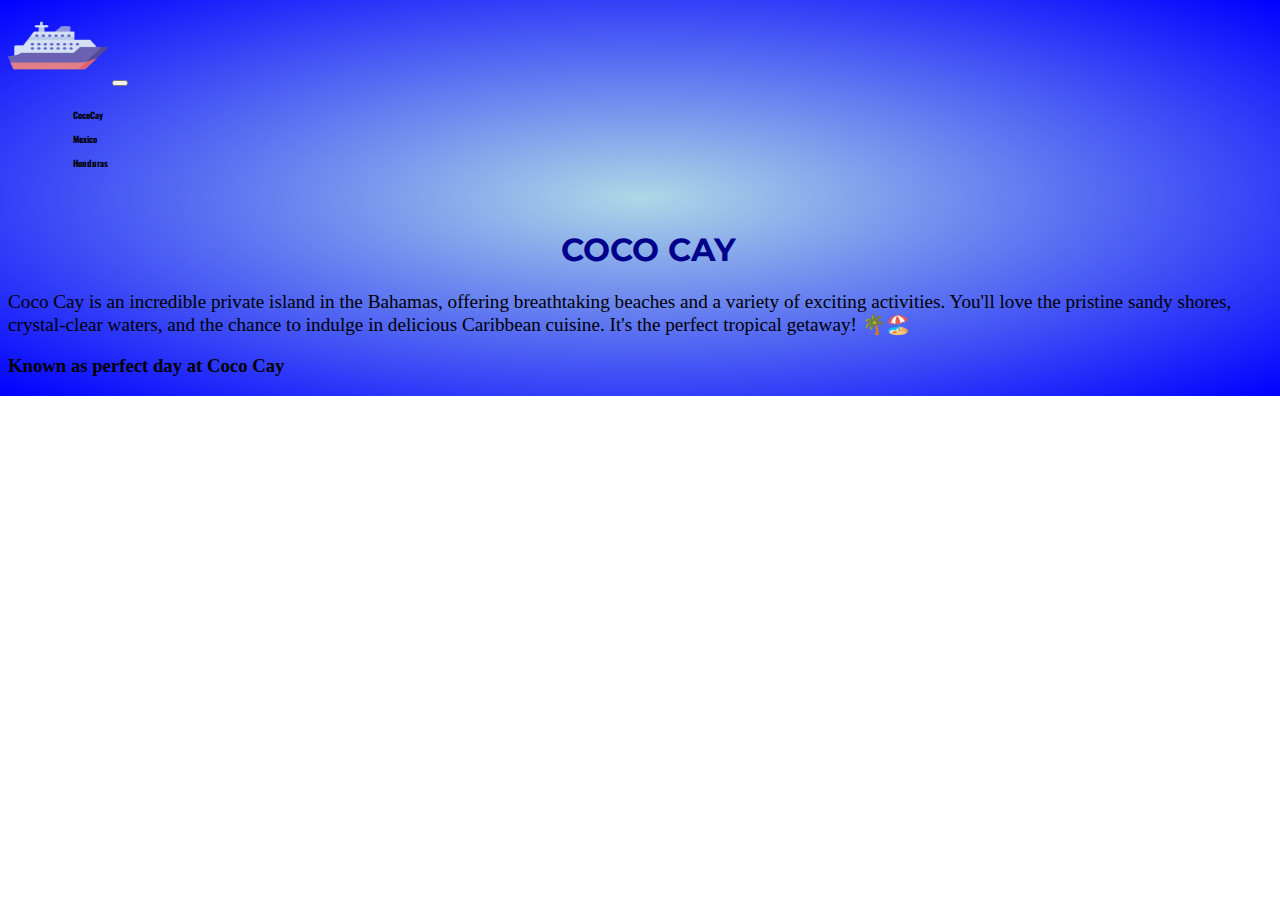
==== cococay.html @ 8e27f6b5 "please work" ====
<!doctype html>
<html lang="en">
  <head>
    <meta charset="utf-8">
    <meta name="viewport" content="width=device-width, initial-scale=1">
    <title> Wonder of the Seas </title>
 <!--fonts-->   
 <link rel="preconnect" href="https://fonts.googleapis.com">
<link rel="preconnect" href="https://fonts.gstatic.com" crossorigin>
<link href="https://fonts.googleapis.com/css2?family=Montserrat:wght@500&display=swap" rel="stylesheet">
<link rel="preconnect" href="https://fonts.googleapis.com">
<link rel="preconnect" href="https://fonts.gstatic.com" crossorigin>
<link href="https://fonts.googleapis.com/css2?family=Montserrat:wght@500&family=Oswald:wght@700&display=swap" rel="stylesheet"> <!--end of fonts-->
    <link href="https://cdn.jsdelivr.net/npm/bootstrap@5.3.2/dist/css/bootstrap.min.css" rel="stylesheet" integrity="sha384-T3c6CoIi6uLrA9TneNEoa7RxnatzjcDSCmG1MXxSR1GAsXEV/Dwwykc2MPK8M2HN" crossorigin="anonymous">
  <link rel="stylesheet" href="style.css"> </head>
    <nav class="navbar navbar-expand-lg navbar-light">
      <body data-bs-spy="scroll" data-bs-target=".navbar" data-bs-offset="50">
      <div class="container-fluid">
        <a class="navbar-brand" href="index.html"> <!---https://www.flaticon.com/free-icon/cruise-ship_3324599-->
          <img class="welcome" src="images/cruiseicon.png" width="100" height="75"></a>
        <button class="navbar-toggler" type="button" data-bs-toggle="collapse" data-bs-target="#navbarText"
          aria-controls="navbarText" aria-expanded="false" aria-label="Toggle navigation">
          <span class="navbar-toggler-icon"></span>
        </button>
        <div class="collapse navbar-collapse" id="navbarText">
          <ul class="navbar-nav justify-content-end flex-grow-1 pe-3">
            <li class="nav-item">
            <a class="nav-link" href="cococay.html"> CocoCay </a>
            </li> 
            <li class="nav-item">
              <a class="nav-link" href="mexico.html"> Mexico </a>
            </li>
            <li class="nav-item">
              <a class="nav-link" href="honduras.html"> Honduras </a>
            </li> 
        
        </div>
      </div>
    </nav>
    </nav>
      </a></div> </head>
      
<br> 
    
  <body> <h1 class="title"> COCO CAY </h1>
    <div class="container text-center"> 
        <p class="text-end">Coco Cay is an incredible private island in the Bahamas, offering breathtaking beaches and a variety of exciting activities. You'll love the pristine sandy shores, crystal-clear waters, and the chance to indulge in delicious Caribbean cuisine. It's the perfect tropical getaway! 🌴🏖️
        </p>
       <h3> Known as perfect day at Coco Cay</h3>







            <script src="https://cdn.jsdelivr.net/npm/bootstrap@5.3.2/dist/js/bootstrap.bundle.min.js" integrity="sha384-C6RzsynM9kWDrMNeT87bh95OGNyZPhcTNXj1NW7RuBCsyN/o0jlpcV8Qyq46cDfL" crossorigin="anonymous"></script>
        </body></body>
      </html>
---- style.css ----
h1.title {
    color: darkblue;
    text-align: center;
    font-family: 'Montserrat', sans-serif;
}

img.icon {
    margin: left;
    float: center;
}

body.main {
  background-image: url("images/ocean background.jpg") ;
  background-repeat: no-repeat;
  background-size: cover;
  width: 100%;
  background-attachment: fixed;
}

.col {
    font-family:'Gill Sans', 'Gill Sans MT', Calibri, 'Trebuchet MS', sans-serif;
    font-size: 20px;
    color: darkslateblue;
}

a.nav-link {
    color: black;
    font-weight: bolder;
    font-family: 'Oswald', sans-serif;
}
/**https://getdevdone.com/blog/our-favorite-navigation-menu-effects.html--**/
  
  ul li{
    list-style:none;
    margin:0 20px;
  }
  
  ul li a{
    display: block;
    position:relative;
    text-decoration:none;
    padding:5px;
    font-size:9px;
    font-family: sans-serif;
    color:#fff;
    transition:0.5s;
  }
  
  ul:hover li a{
    transform:scale(1.5);
    opacity:0.2;
    filter:blur(5px);
  }
  
  ul li a:hover{
    transform:scale(2);
    opacity:1;
    filter:blur(0);
    text-decoration:none;
    color:white;
  }
  
  ul li a:before{
    content:'';
    position:absolute;
    top:0;
    left:0;
    width:100%;
    height:100%;
    background: rgb(170, 168, 199);
    transition:0.5s;
    transform-origin:right;
    transform:scaleX(0);
    z-index:-1;
    color: white;
  }
  
  ul li a:hover:before{
    transition:transform 0.5s;
    transform-origin:left;
    transform:scaleX(1);
  }
/**end of nav**/
img.picture {
  width: 100%;
   display: inline;
}

.card {
  border: 3px groove #0e0101;
}

.card-body {
  margin: auto;
  text-align: center;
}
body {
  background: radial-gradient(lightblue, blue);
  background-repeat: no-repeat;
  background-size: cover;
  width: 100%;
  height: 100%;
}

p.text-end {
  font-size: larger;
}

footer.footer {
  background-color: rgb(220, 203, 203);
  width: 100%;
  text-align: center;
}
.img-fluid {
  margin: auto;
  text-align: center;
  width: 300px;
  display: inline;
}
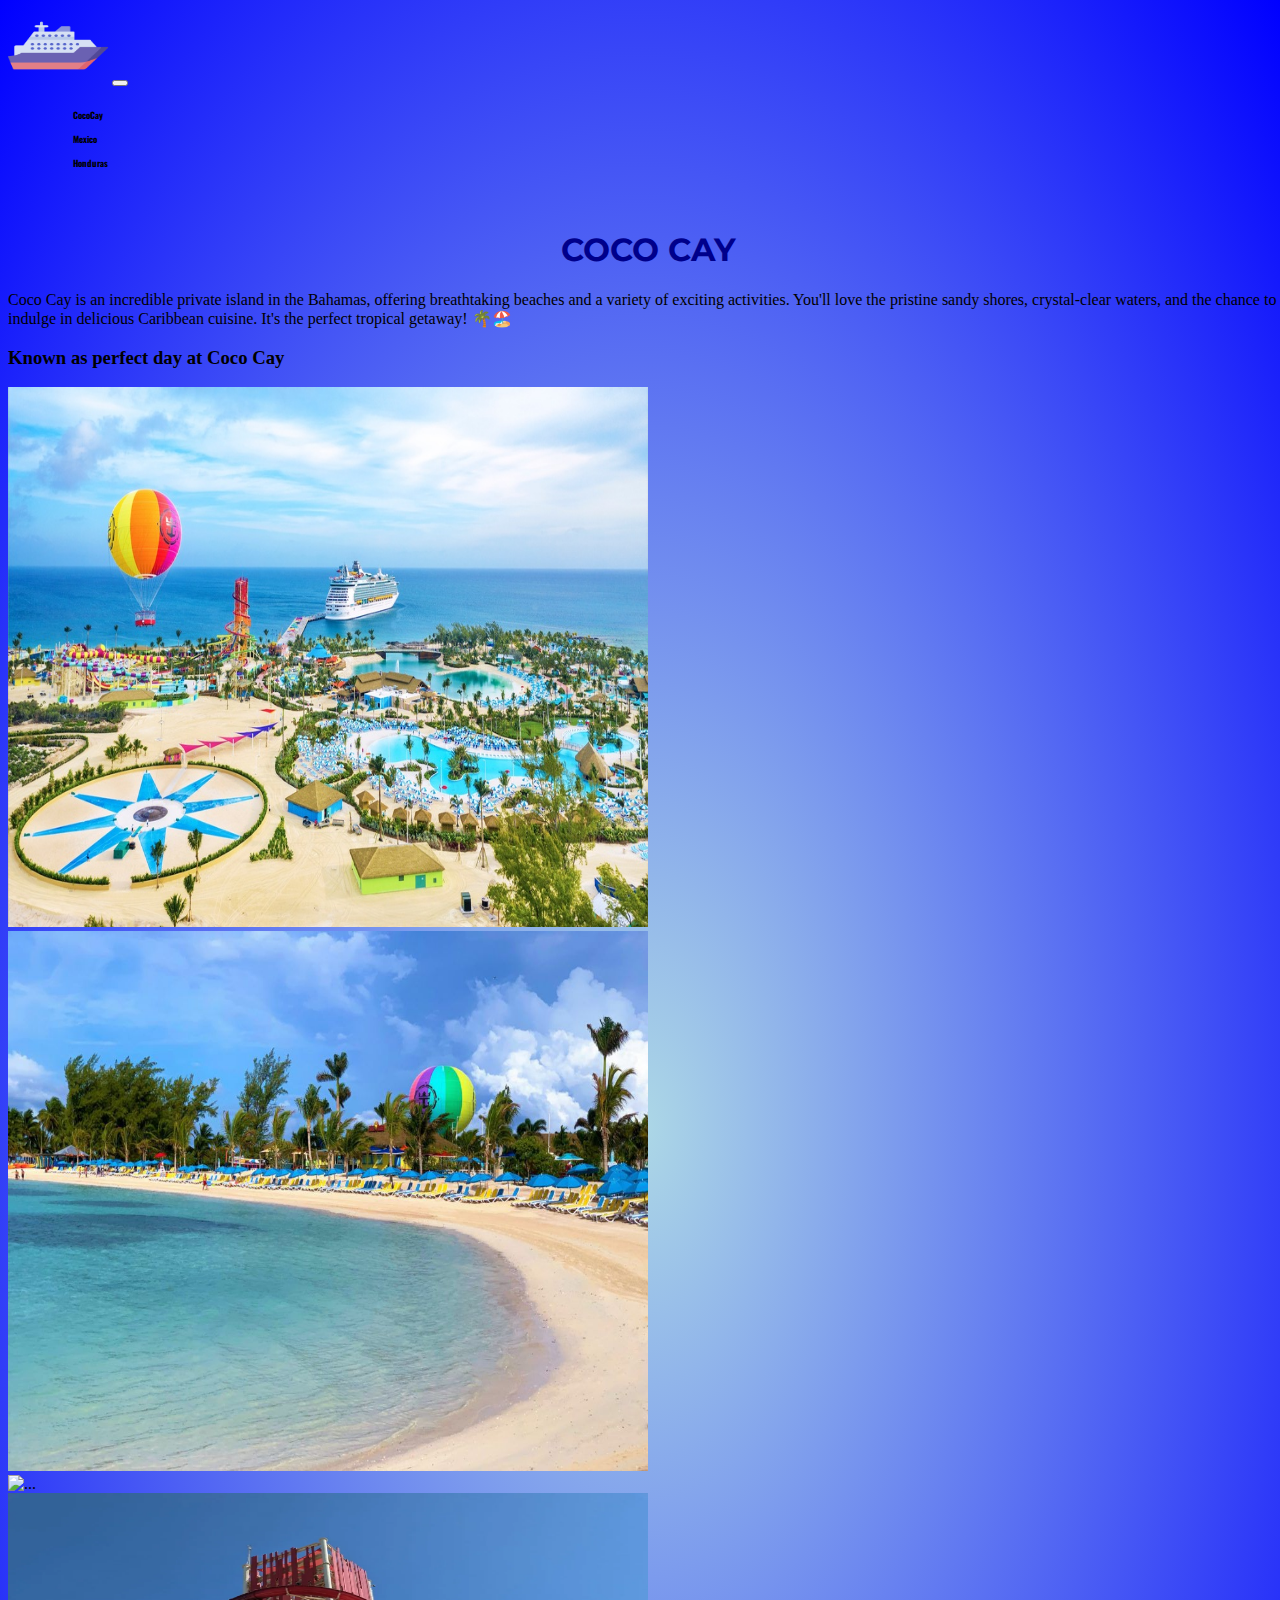
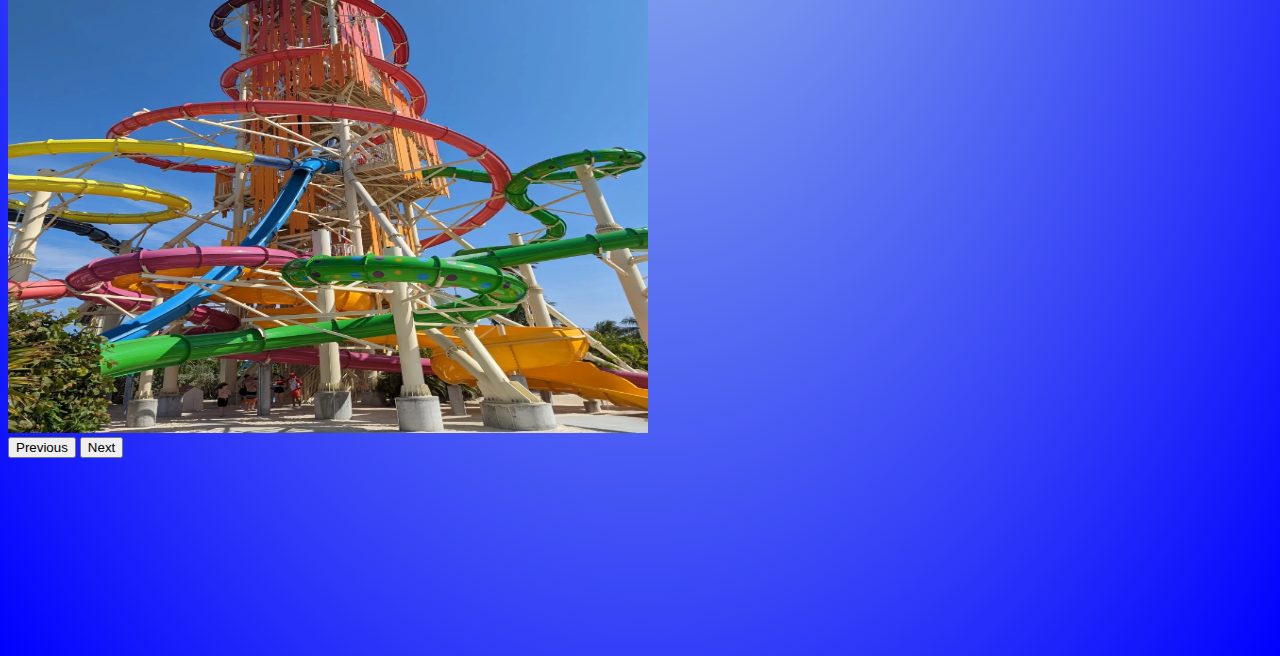
==== commit 051e19a5: "more pics" ====
--- a/cococay.html
+++ b/cococay.html
@@ -43,13 +43,34 @@
 <br> 
     
   <body> <h1 class="title"> COCO CAY </h1>
-    <div class="container text-center"> 
-        <p class="text-end">Coco Cay is an incredible private island in the Bahamas, offering breathtaking beaches and a variety of exciting activities. You'll love the pristine sandy shores, crystal-clear waters, and the chance to indulge in delicious Caribbean cuisine. It's the perfect tropical getaway! 🌴🏖️
-        </p>
-       <h3> Known as perfect day at Coco Cay</h3>
+    <div class="container text-center"> Coco Cay is an incredible private island in the Bahamas, offering breathtaking beaches and a variety of exciting activities. You'll love the pristine sandy shores, crystal-clear waters, and the chance to indulge in delicious Caribbean cuisine. It's the perfect tropical getaway! 🌴🏖️ </div>
 
-
-
+       <h3 class="text-center">  Known as perfect day at Coco Cay</h3>
+       <div id="carouselExampleRide" class="carousel slide" data-bs-ride="true">
+        <div class="carousel-inner"> <div class="text-center">
+          <div class="carousel-item active">
+            <img src="images/fullislandcococy.jpg" class="d-block w-100" alt="...">
+          </div>
+          <div class="carousel-item">
+            <img src="images/beach.jpg" class="d-block w-100" alt="...">
+          </div>
+          <div class="carousel-item">
+            <img src="images/sand.jpeg" class="d-block w-100" alt="...">
+          </div>
+          <div class="carousel-item">
+            <img src="images/slide.webp" class="d-block w-100" alt="...">
+        </div>
+        <button class="carousel-control-prev" type="button" data-bs-target="#carouselExampleRide" data-bs-slide="prev">
+          <span class="carousel-control-prev-icon" aria-hidden="true"></span>
+          <span class="visually-hidden">Previous</span>
+        </button>
+        <button class="carousel-control-next" type="button" data-bs-target="#carouselExampleRide" data-bs-slide="next">
+          <span class="carousel-control-next-icon" aria-hidden="true"></span>
+          <span class="visually-hidden">Next</span>
+        </button>
+      </div> </div>
+<br> <br>
+<video src="https://drive.google.com/drive/my-drive"></video>
 
 
 
--- a/style.css
+++ b/style.css
@@ -116,4 +116,19 @@
   text-align: center;
   width: 300px;
   display: inline;
-}+}
+
+carousel.slide {
+  margin: auto;
+}
+
+.carousel {
+margin: auto;
+border: rounded;
+}
+  .w-100 {
+    width: 50% !important;
+    height: 60vh;
+    margin: auto;
+  }
+
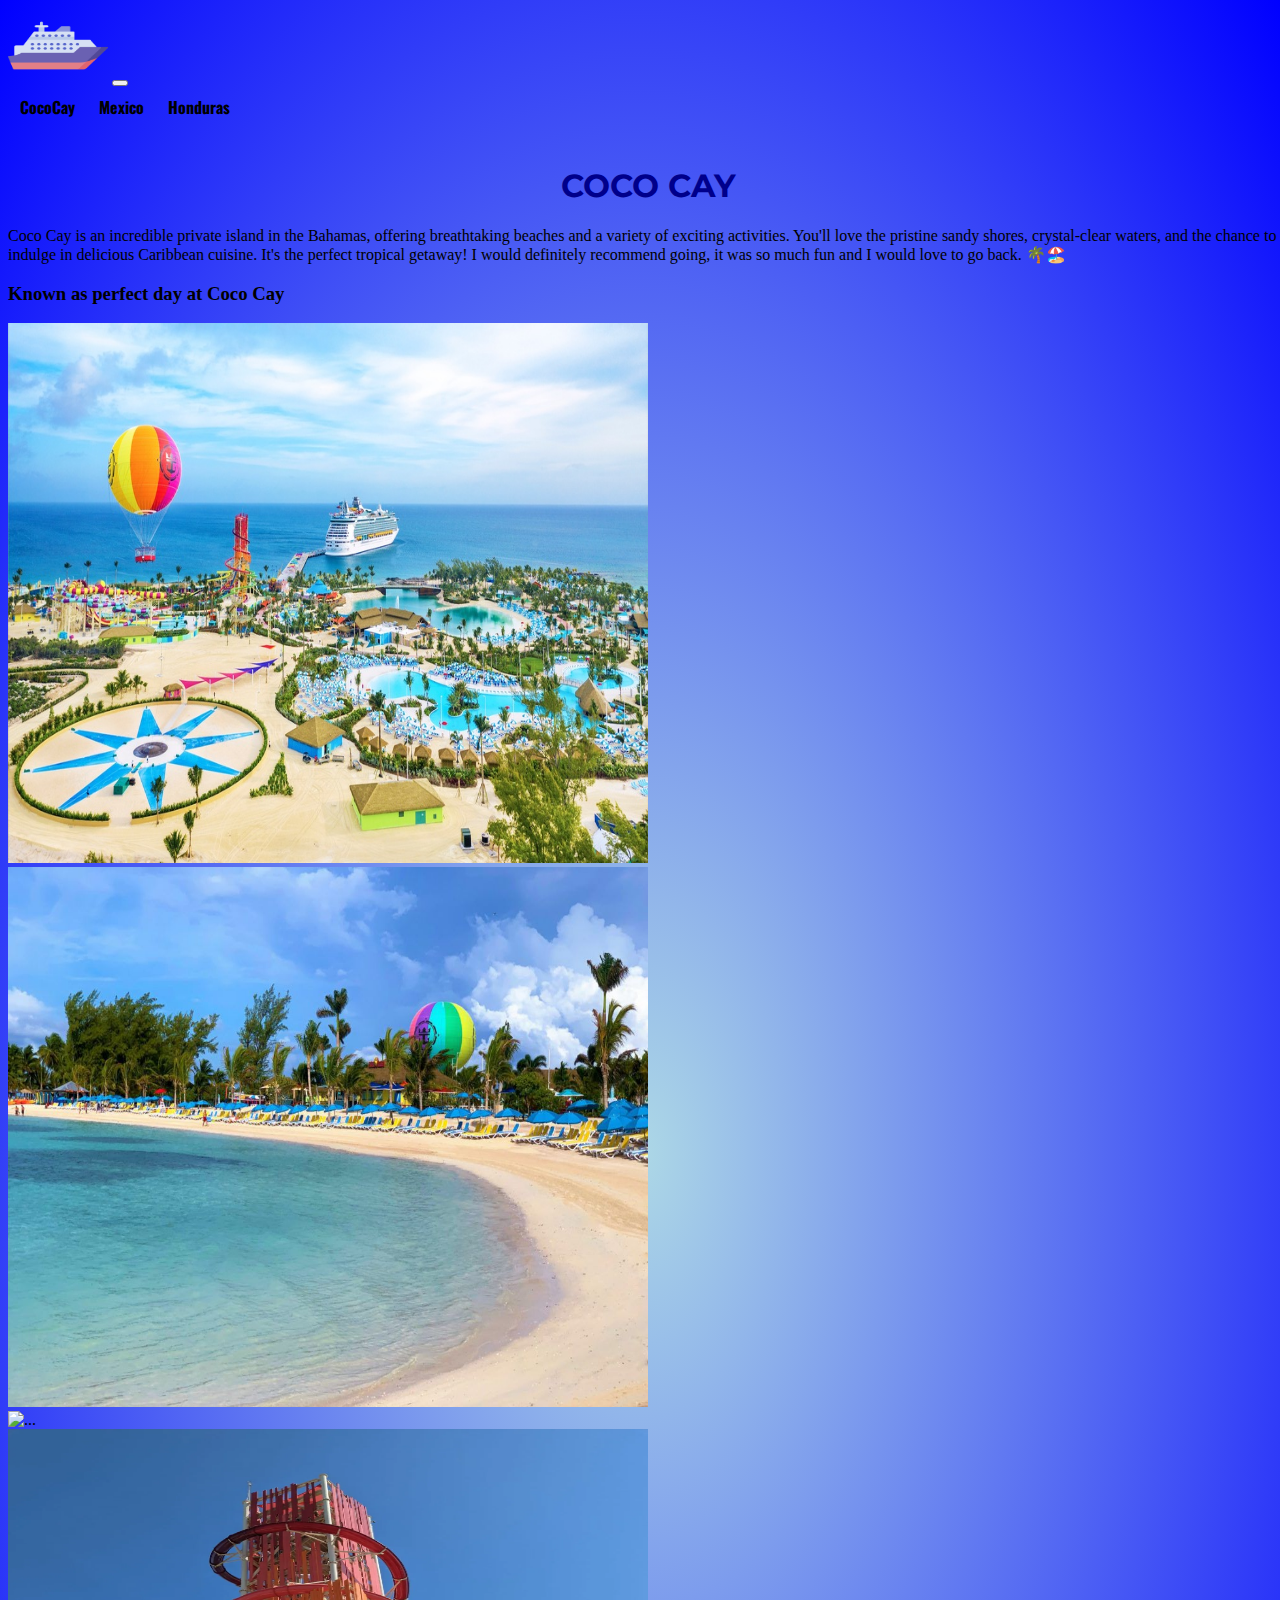
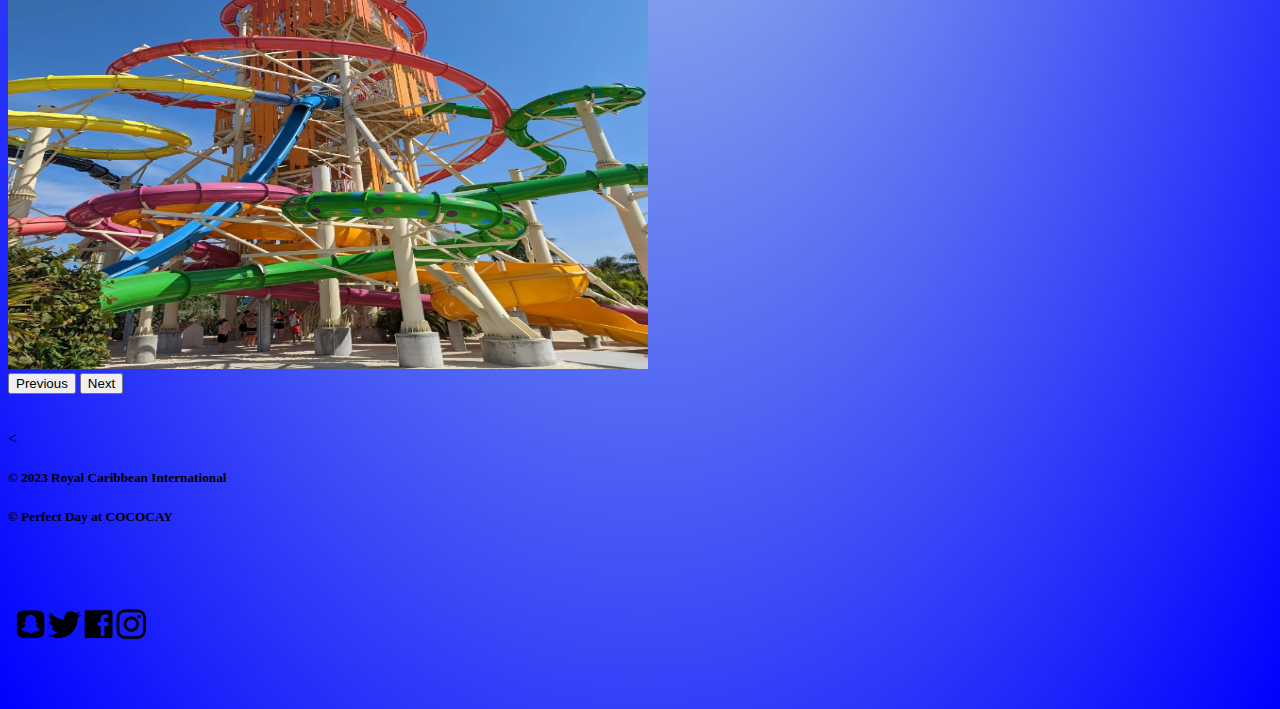
==== commit 91eb6a58: "done" ====
--- a/cococay.html
+++ b/cococay.html
@@ -13,6 +13,8 @@
 <link href="https://fonts.googleapis.com/css2?family=Montserrat:wght@500&family=Oswald:wght@700&display=swap" rel="stylesheet"> <!--end of fonts-->
     <link href="https://cdn.jsdelivr.net/npm/bootstrap@5.3.2/dist/css/bootstrap.min.css" rel="stylesheet" integrity="sha384-T3c6CoIi6uLrA9TneNEoa7RxnatzjcDSCmG1MXxSR1GAsXEV/Dwwykc2MPK8M2HN" crossorigin="anonymous">
   <link rel="stylesheet" href="style.css"> </head>
+  <nav class="hover-nav">
+    <ul> 
     <nav class="navbar navbar-expand-lg navbar-light">
       <body data-bs-spy="scroll" data-bs-target=".navbar" data-bs-offset="50">
       <div class="container-fluid">
@@ -32,10 +34,12 @@
             </li>
             <li class="nav-item">
               <a class="nav-link" href="honduras.html"> Honduras </a>
+            </ul> 
             </li> 
-        
+         
         </div>
       </div>
+    </ul>
     </nav>
     </nav>
       </a></div> </head>
@@ -43,21 +47,21 @@
 <br> 
     
   <body> <h1 class="title"> COCO CAY </h1>
-    <div class="container text-center"> Coco Cay is an incredible private island in the Bahamas, offering breathtaking beaches and a variety of exciting activities. You'll love the pristine sandy shores, crystal-clear waters, and the chance to indulge in delicious Caribbean cuisine. It's the perfect tropical getaway! 🌴🏖️ </div>
+    <div class="container text-center"> Coco Cay is an incredible private island in the Bahamas, offering breathtaking beaches and a variety of exciting activities. You'll love the pristine sandy shores, crystal-clear waters, and the chance to indulge in delicious Caribbean cuisine. It's the perfect tropical getaway! I would definitely recommend going, it was so much fun and I would love to go back. 🌴🏖️ </div>
 
        <h3 class="text-center">  Known as perfect day at Coco Cay</h3>
        <div id="carouselExampleRide" class="carousel slide" data-bs-ride="true">
         <div class="carousel-inner"> <div class="text-center">
-          <div class="carousel-item active">
+          <div class="carousel-item active"> <!--"https://www.royalcaribbean.com/blog/everything-you-need-to-know-about-perfect-day-at-cococay/"-->
             <img src="images/fullislandcococy.jpg" class="d-block w-100" alt="...">
           </div>
-          <div class="carousel-item">
+          <div class="carousel-item"> <!--"https://orlandoparksguy.com/blog/oasis-lagoon-royal-caribbean"-->
             <img src="images/beach.jpg" class="d-block w-100" alt="...">
           </div>
-          <div class="carousel-item">
+          <div class="carousel-item"> <!--my pic-->
             <img src="images/sand.jpeg" class="d-block w-100" alt="...">
           </div>
-          <div class="carousel-item">
+          <div class="carousel-item"> <!--"https://planningaway.com/guide-to-cococay-thrill-water-park/"-->
             <img src="images/slide.webp" class="d-block w-100" alt="...">
         </div>
         <button class="carousel-control-prev" type="button" data-bs-target="#carouselExampleRide" data-bs-slide="prev">
@@ -70,7 +74,10 @@
         </button>
       </div> </div>
 <br> <br>
-<video src="https://drive.google.com/drive/my-drive"></video>
+< <div class="text-center">
+  <h5> © 2023 Royal Caribbean International </h5> 
+  <h5> © Perfect Day at COCOCAY</h5> 
+  <a href="https://www.royalcaribbean.com/cococay-cruises"><img src="images/SocialMediaIcons.png" class="img-fluid"> </a>  </div> 
 
 
 
--- a/style.css
+++ b/style.css
@@ -28,59 +28,6 @@
     font-weight: bolder;
     font-family: 'Oswald', sans-serif;
 }
-/**https://getdevdone.com/blog/our-favorite-navigation-menu-effects.html--**/
-  
-  ul li{
-    list-style:none;
-    margin:0 20px;
-  }
-  
-  ul li a{
-    display: block;
-    position:relative;
-    text-decoration:none;
-    padding:5px;
-    font-size:9px;
-    font-family: sans-serif;
-    color:#fff;
-    transition:0.5s;
-  }
-  
-  ul:hover li a{
-    transform:scale(1.5);
-    opacity:0.2;
-    filter:blur(5px);
-  }
-  
-  ul li a:hover{
-    transform:scale(2);
-    opacity:1;
-    filter:blur(0);
-    text-decoration:none;
-    color:white;
-  }
-  
-  ul li a:before{
-    content:'';
-    position:absolute;
-    top:0;
-    left:0;
-    width:100%;
-    height:100%;
-    background: rgb(170, 168, 199);
-    transition:0.5s;
-    transform-origin:right;
-    transform:scaleX(0);
-    z-index:-1;
-    color: white;
-  }
-  
-  ul li a:hover:before{
-    transition:transform 0.5s;
-    transform-origin:left;
-    transform:scaleX(1);
-  }
-/**end of nav**/
 img.picture {
   width: 100%;
    display: inline;
@@ -114,8 +61,7 @@
 .img-fluid {
   margin: auto;
   text-align: center;
-  width: 300px;
-  display: inline;
+  width: 150px;
 }
 
 carousel.slide {
@@ -126,9 +72,51 @@
 margin: auto;
 border: rounded;
 }
+
   .w-100 {
     width: 50% !important;
     height: 60vh;
     margin: auto;
   }
+  .p-12 {
+    color: darkblue;
+  } 
 
+.hover-nav ul {
+  list-style: none;
+  margin: 0;
+  padding: 0;
+  overflow: hidden;
+}
+
+.hover-nav li {
+  float: left;
+}
+
+.hover-nav li a {
+  position: relative;
+  display: block;
+  color: #000000;
+  text-align: center;
+  padding: 8px 12px;
+  text-decoration: none;
+  z-index: 0;
+}
+
+li a::before {
+  position: absolute;
+  content: "";
+  width: 100%;
+  height: 100%;
+  bottom: 0;
+  left: 0;
+  background-color: #8ca8ee;
+  z-index: -1;
+  transform: scale(0);
+  transition: transform 0.5s ease-in-out;
+}
+
+li a:hover::before,
+li a:focus::before {
+  transform: scale(1);
+}
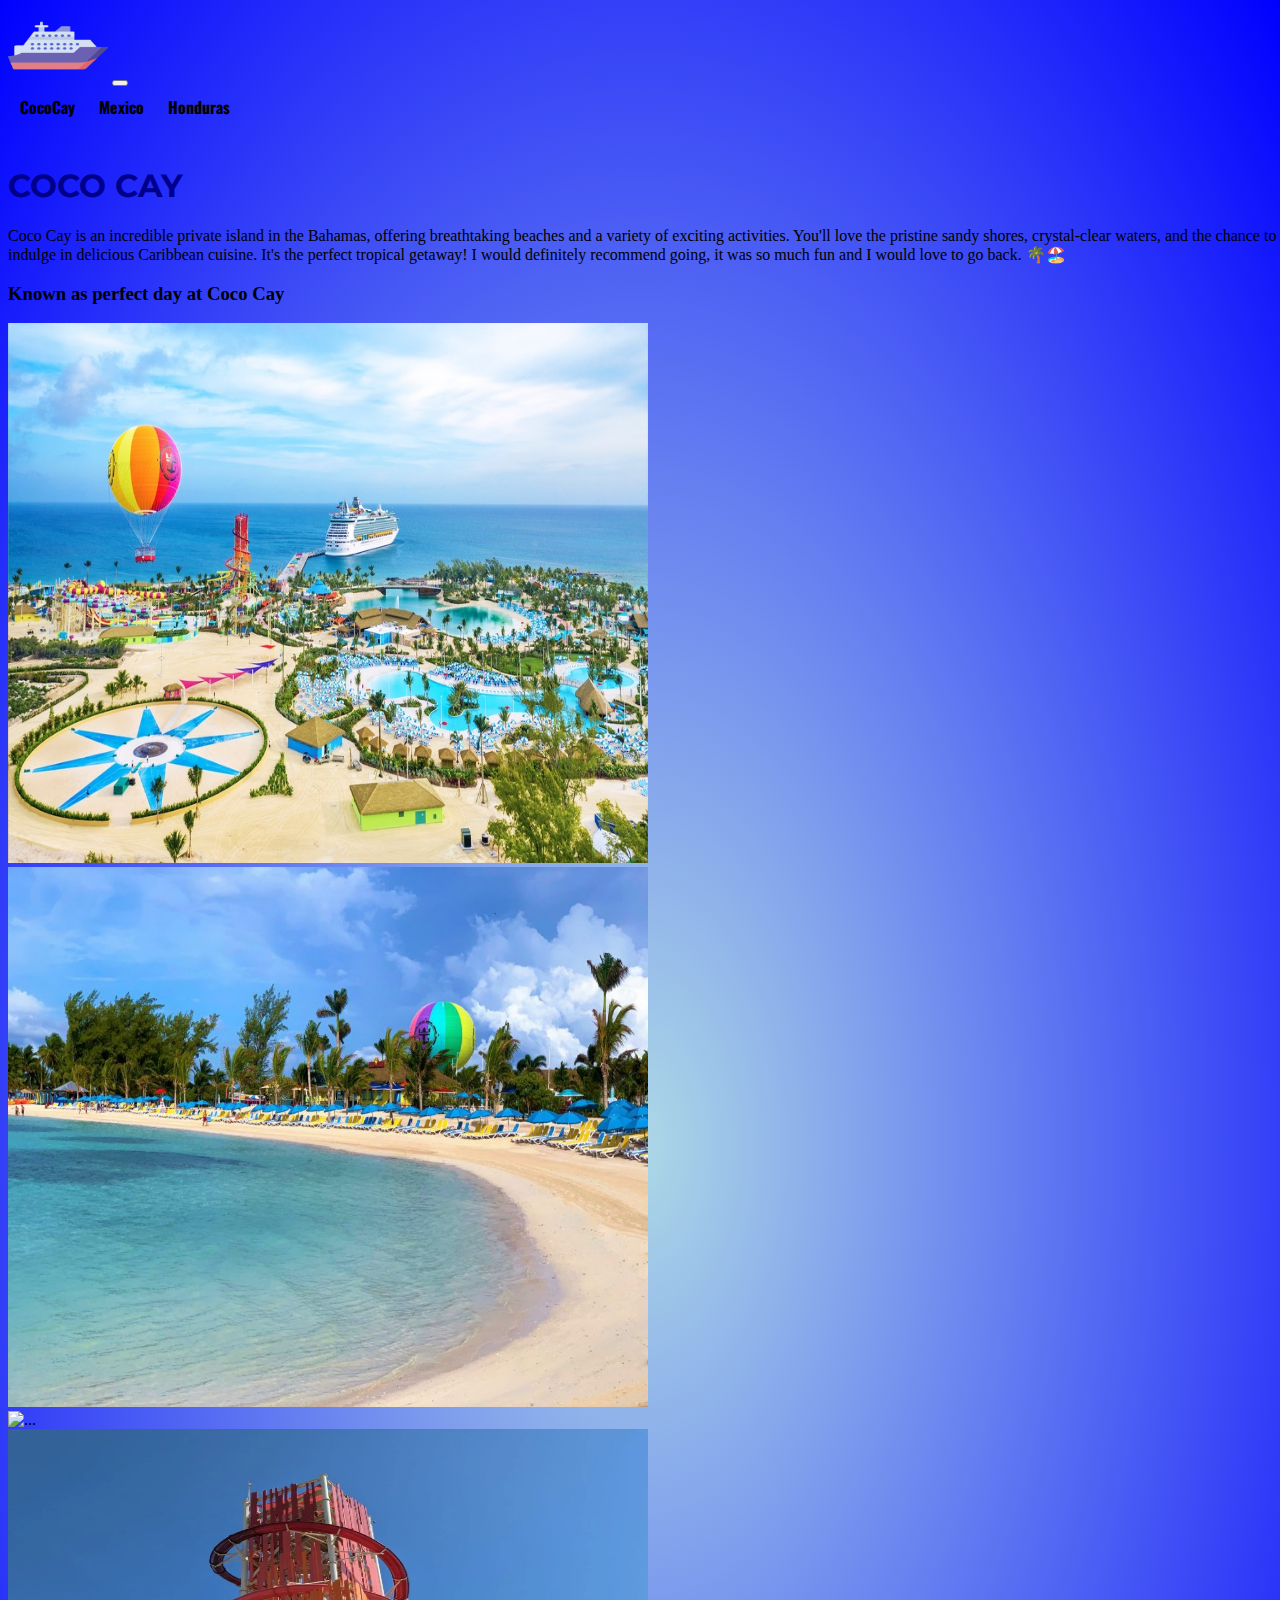
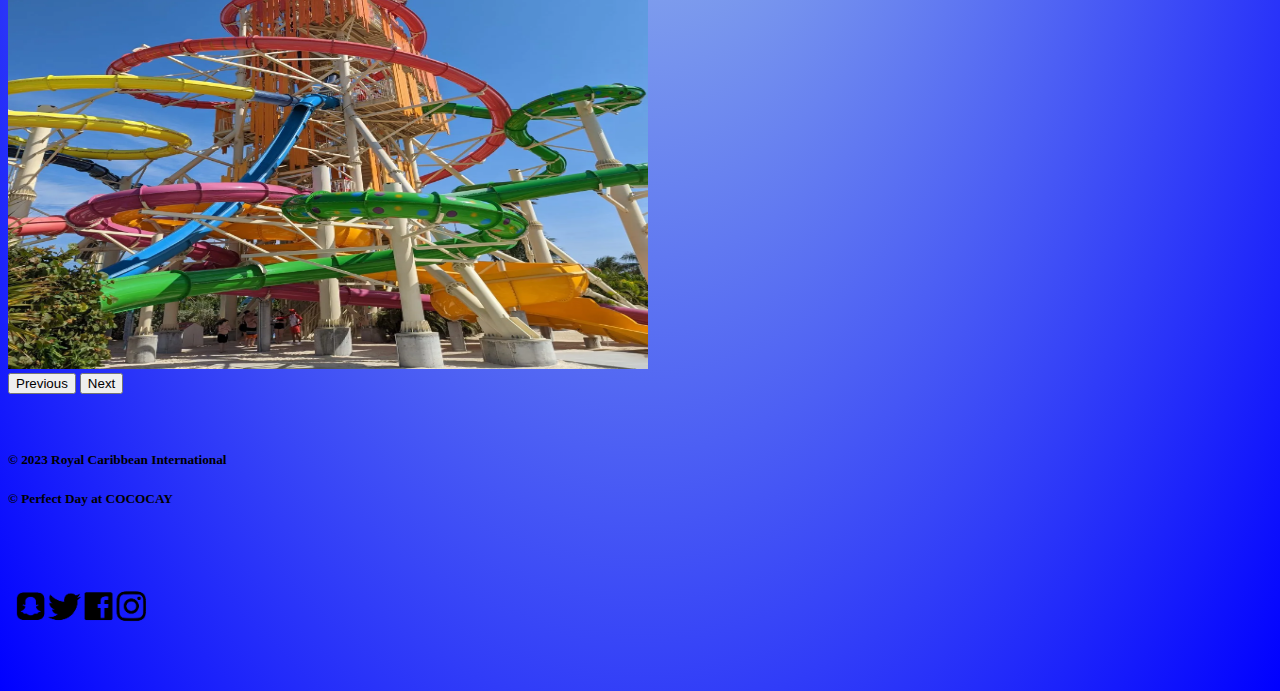
==== commit 063e2ab4: "changed div" ====
--- a/cococay.html
+++ b/cococay.html
@@ -46,7 +46,7 @@
       
 <br> 
     
-  <body> <h1 class="title"> COCO CAY </h1>
+  <body> <h1 class="text-center"> COCO CAY </h1>
     <div class="container text-center"> Coco Cay is an incredible private island in the Bahamas, offering breathtaking beaches and a variety of exciting activities. You'll love the pristine sandy shores, crystal-clear waters, and the chance to indulge in delicious Caribbean cuisine. It's the perfect tropical getaway! I would definitely recommend going, it was so much fun and I would love to go back. 🌴🏖️ </div>
 
        <h3 class="text-center">  Known as perfect day at Coco Cay</h3>
@@ -74,7 +74,7 @@
         </button>
       </div> </div>
 <br> <br>
-< <div class="text-center">
+ <div class="text-center">
   <h5> © 2023 Royal Caribbean International </h5> 
   <h5> © Perfect Day at COCOCAY</h5> 
   <a href="https://www.royalcaribbean.com/cococay-cruises"><img src="images/SocialMediaIcons.png" class="img-fluid"> </a>  </div> 
--- a/style.css
+++ b/style.css
@@ -1,6 +1,5 @@
-h1.title {
+h1.text-center {
     color: darkblue;
-    text-align: center;
     font-family: 'Montserrat', sans-serif;
 }
 
@@ -73,11 +72,12 @@
 border: rounded;
 }
 
-  .w-100 {
-    width: 50% !important;
-    height: 60vh;
+ .w-100 {
+   width: 50% !important;
+   height: 60vh;
     margin: auto;
   }
+
   .p-12 {
     color: darkblue;
   } 
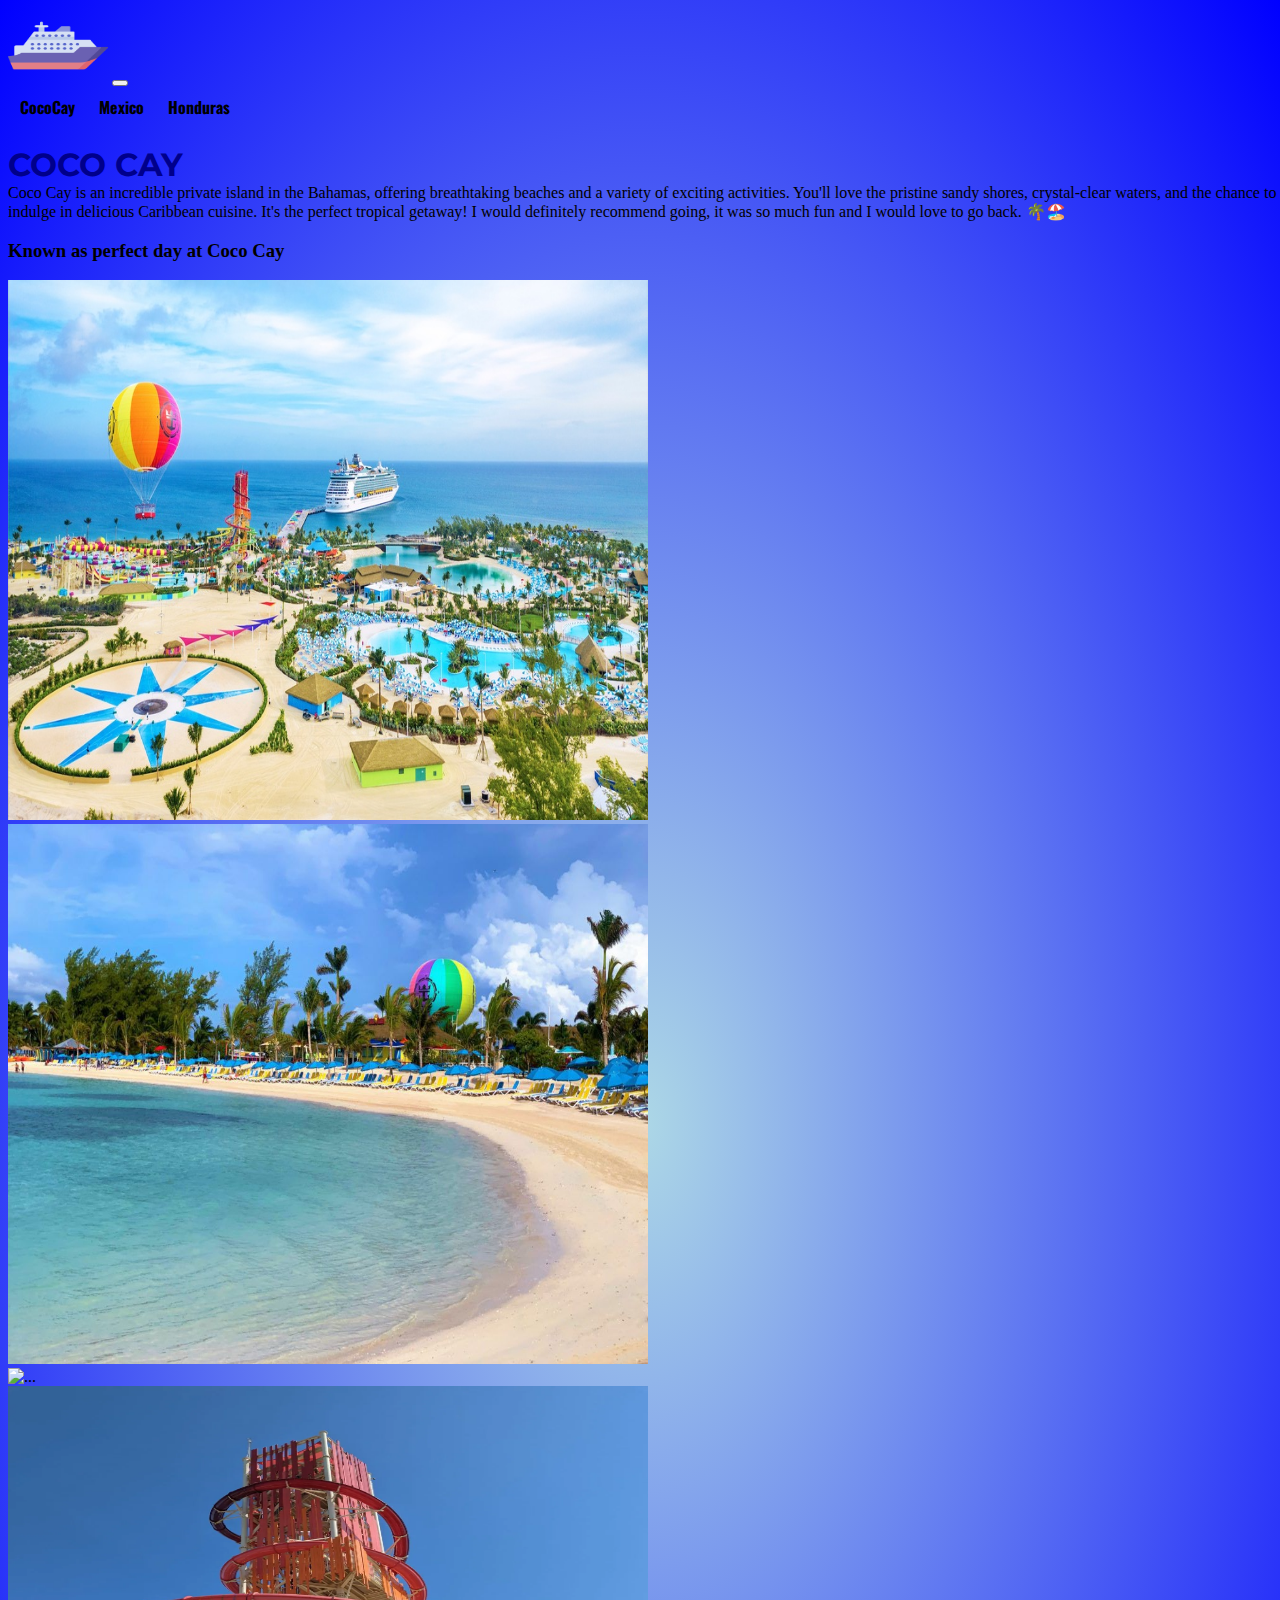
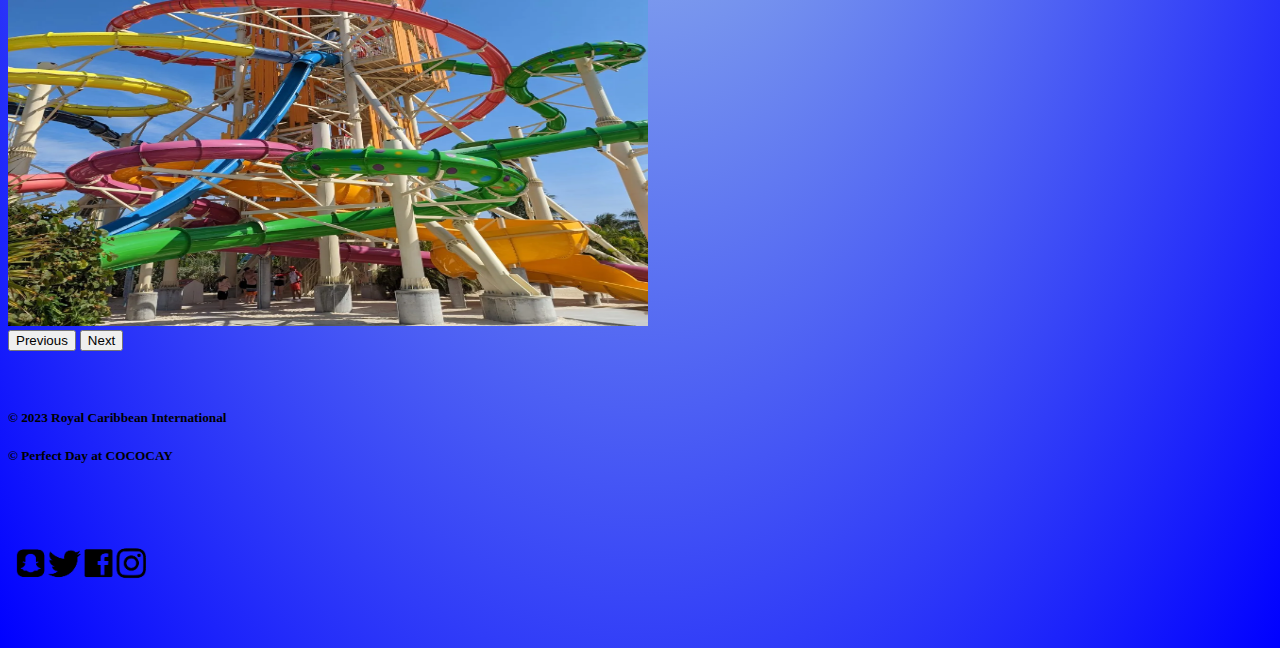
==== commit ca034c43: "done" ====
--- a/cococay.html
+++ b/cococay.html
@@ -80,8 +80,6 @@
   <a href="https://www.royalcaribbean.com/cococay-cruises"><img src="images/SocialMediaIcons.png" class="img-fluid"> </a>  </div> 
 
 
-
-
             <script src="https://cdn.jsdelivr.net/npm/bootstrap@5.3.2/dist/js/bootstrap.bundle.min.js" integrity="sha384-C6RzsynM9kWDrMNeT87bh95OGNyZPhcTNXj1NW7RuBCsyN/o0jlpcV8Qyq46cDfL" crossorigin="anonymous"></script>
         </body></body>
       </html>--- a/style.css
+++ b/style.css
@@ -1,6 +1,7 @@
 h1.text-center {
     color: darkblue;
     font-family: 'Montserrat', sans-serif;
+    margin: auto;
 }
 
 img.icon {
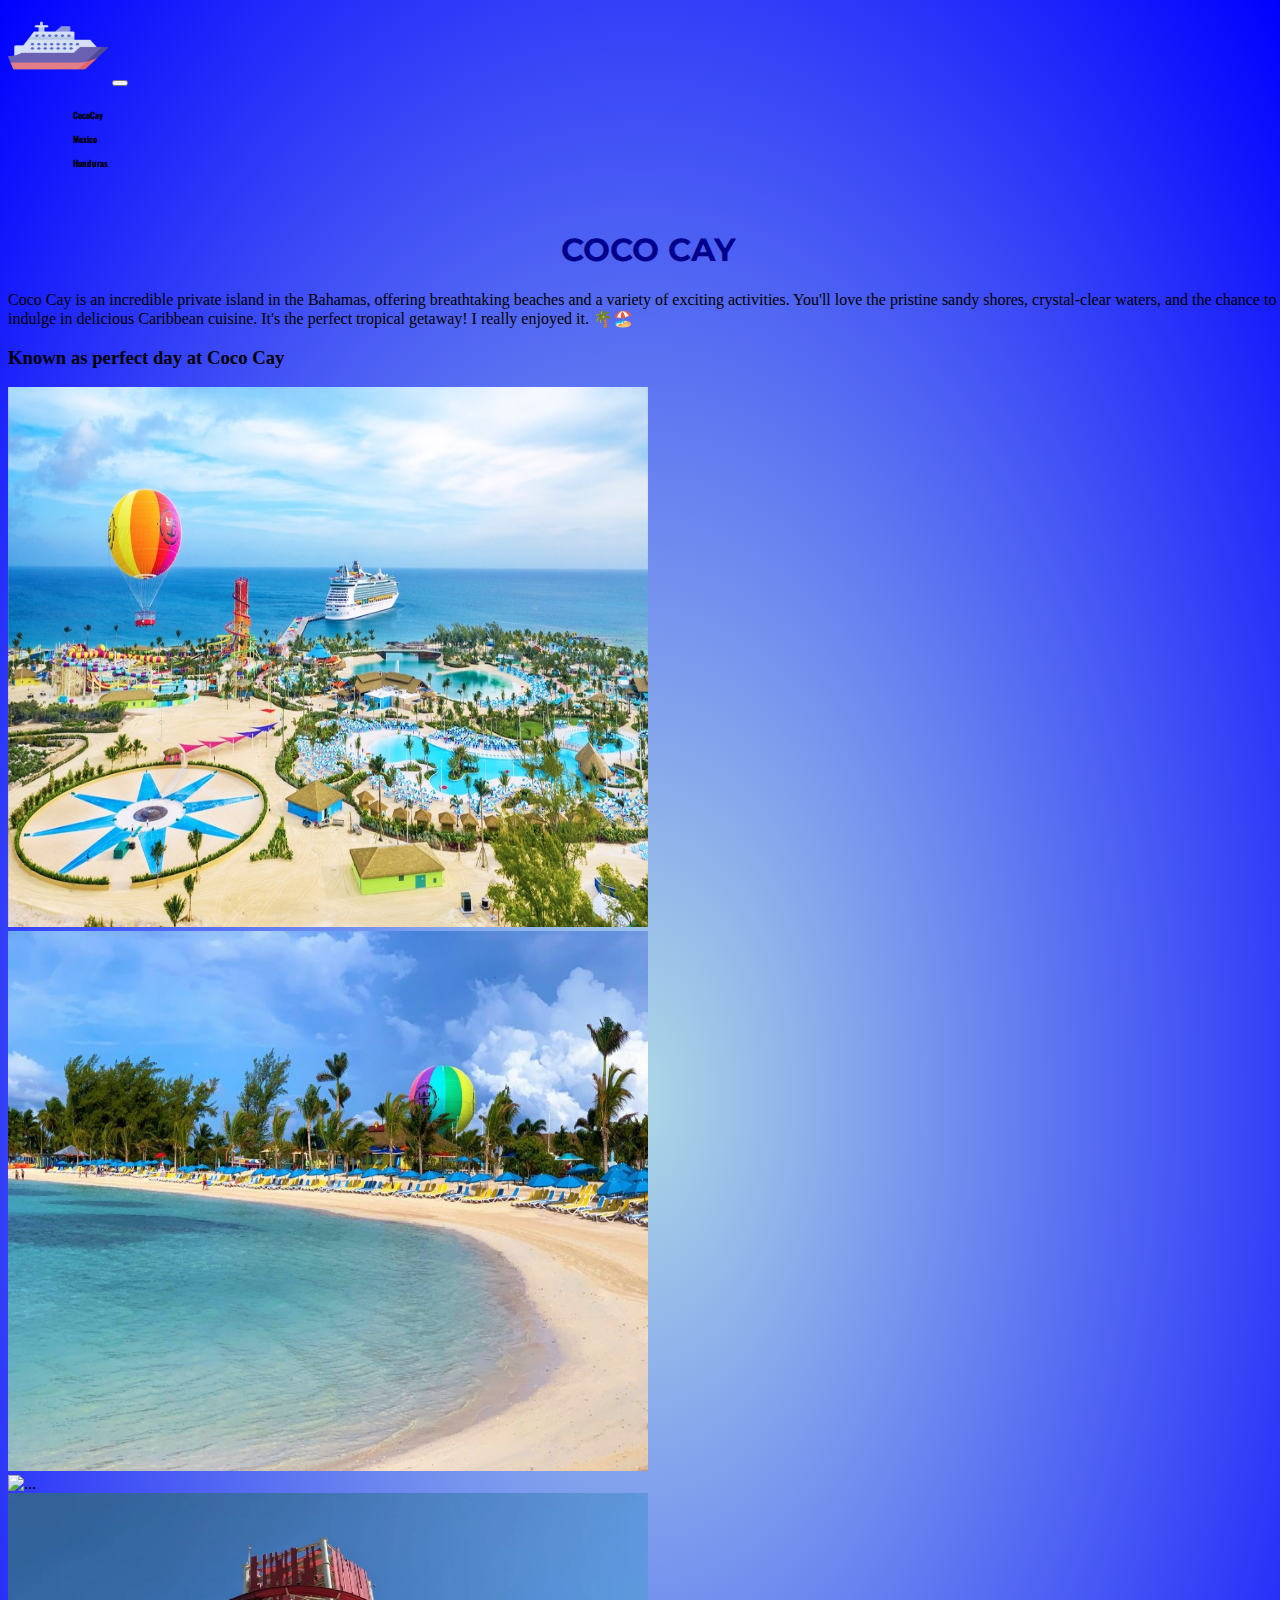
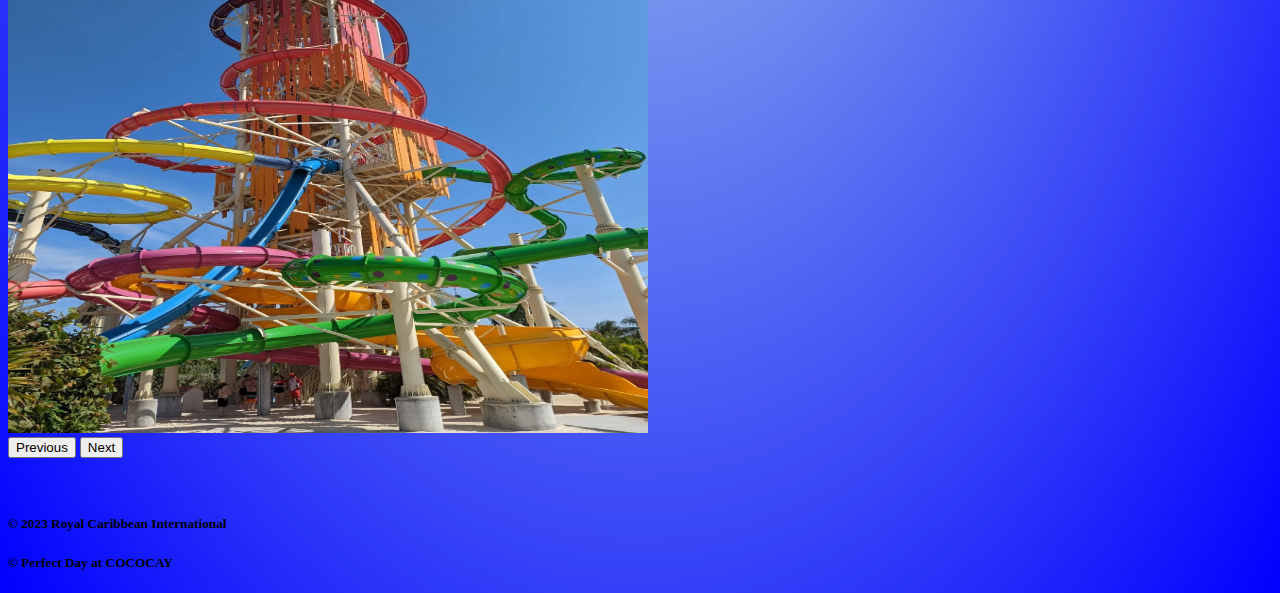
==== commit ac02cbde: "a lot of stuff" ====
--- a/cococay.html
+++ b/cococay.html
@@ -13,8 +13,6 @@
 <link href="https://fonts.googleapis.com/css2?family=Montserrat:wght@500&family=Oswald:wght@700&display=swap" rel="stylesheet"> <!--end of fonts-->
     <link href="https://cdn.jsdelivr.net/npm/bootstrap@5.3.2/dist/css/bootstrap.min.css" rel="stylesheet" integrity="sha384-T3c6CoIi6uLrA9TneNEoa7RxnatzjcDSCmG1MXxSR1GAsXEV/Dwwykc2MPK8M2HN" crossorigin="anonymous">
   <link rel="stylesheet" href="style.css"> </head>
-  <nav class="hover-nav">
-    <ul> 
     <nav class="navbar navbar-expand-lg navbar-light">
       <body data-bs-spy="scroll" data-bs-target=".navbar" data-bs-offset="50">
       <div class="container-fluid">
@@ -34,34 +32,32 @@
             </li>
             <li class="nav-item">
               <a class="nav-link" href="honduras.html"> Honduras </a>
-            </ul> 
             </li> 
-         
+        
         </div>
       </div>
-    </ul>
     </nav>
     </nav>
       </a></div> </head>
       
 <br> 
     
-  <body> <h1 class="text-center"> COCO CAY </h1>
-    <div class="container text-center"> Coco Cay is an incredible private island in the Bahamas, offering breathtaking beaches and a variety of exciting activities. You'll love the pristine sandy shores, crystal-clear waters, and the chance to indulge in delicious Caribbean cuisine. It's the perfect tropical getaway! I would definitely recommend going, it was so much fun and I would love to go back. 🌴🏖️ </div>
+  <body> <h1 class="title"> COCO CAY </h1>
+    <div class="container text-center"> Coco Cay is an incredible private island in the Bahamas, offering breathtaking beaches and a variety of exciting activities. You'll love the pristine sandy shores, crystal-clear waters, and the chance to indulge in delicious Caribbean cuisine. It's the perfect tropical getaway! I really enjoyed it. 🌴🏖️ </div>
 
        <h3 class="text-center">  Known as perfect day at Coco Cay</h3>
        <div id="carouselExampleRide" class="carousel slide" data-bs-ride="true">
         <div class="carousel-inner"> <div class="text-center">
-          <div class="carousel-item active"> <!--"https://www.royalcaribbean.com/blog/everything-you-need-to-know-about-perfect-day-at-cococay/"-->
+          <div class="carousel-item active">
             <img src="images/fullislandcococy.jpg" class="d-block w-100" alt="...">
           </div>
-          <div class="carousel-item"> <!--"https://orlandoparksguy.com/blog/oasis-lagoon-royal-caribbean"-->
+          <div class="carousel-item">
             <img src="images/beach.jpg" class="d-block w-100" alt="...">
           </div>
-          <div class="carousel-item"> <!--my pic-->
+          <div class="carousel-item">
             <img src="images/sand.jpeg" class="d-block w-100" alt="...">
           </div>
-          <div class="carousel-item"> <!--"https://planningaway.com/guide-to-cococay-thrill-water-park/"-->
+          <div class="carousel-item">
             <img src="images/slide.webp" class="d-block w-100" alt="...">
         </div>
         <button class="carousel-control-prev" type="button" data-bs-target="#carouselExampleRide" data-bs-slide="prev">
@@ -74,10 +70,9 @@
         </button>
       </div> </div>
 <br> <br>
- <div class="text-center">
-  <h5> © 2023 Royal Caribbean International </h5> 
-  <h5> © Perfect Day at COCOCAY</h5> 
-  <a href="https://www.royalcaribbean.com/cococay-cruises"><img src="images/SocialMediaIcons.png" class="img-fluid"> </a>  </div> 
+<div class="text-center">
+    <h5> © 2023 Royal Caribbean International </h5>
+    <h5> © Perfect Day at COCOCAY </h5>
 
 
             <script src="https://cdn.jsdelivr.net/npm/bootstrap@5.3.2/dist/js/bootstrap.bundle.min.js" integrity="sha384-C6RzsynM9kWDrMNeT87bh95OGNyZPhcTNXj1NW7RuBCsyN/o0jlpcV8Qyq46cDfL" crossorigin="anonymous"></script>
--- a/style.css
+++ b/style.css
@@ -1,7 +1,7 @@
-h1.text-center {
+h1.title {
     color: darkblue;
+    text-align: center;
     font-family: 'Montserrat', sans-serif;
-    margin: auto;
 }
 
 img.icon {
@@ -28,6 +28,59 @@
     font-weight: bolder;
     font-family: 'Oswald', sans-serif;
 }
+/**https://getdevdone.com/blog/our-favorite-navigation-menu-effects.html--**/
+  
+  ul li{
+    list-style:none;
+    margin:0 20px;
+  }
+  
+  ul li a{
+    display: block;
+    position:relative;
+    text-decoration:none;
+    padding:5px;
+    font-size:9px;
+    font-family: sans-serif;
+    color:#fff;
+    transition:0.5s;
+  }
+  
+  ul:hover li a{
+    transform:scale(1.5);
+    opacity:0.2;
+    filter:blur(5px);
+  }
+  
+  ul li a:hover{
+    transform:scale(2);
+    opacity:1;
+    filter:blur(0);
+    text-decoration:none;
+    color:white;
+  }
+  
+  ul li a:before{
+    content:'';
+    position:absolute;
+    top:0;
+    left:0;
+    width:100%;
+    height:100%;
+    background: rgb(170, 168, 199);
+    transition:0.5s;
+    transform-origin:right;
+    transform:scaleX(0);
+    z-index:-1;
+    color: white;
+  }
+  
+  ul li a:hover:before{
+    transition:transform 0.5s;
+    transform-origin:left;
+    transform:scaleX(1);
+  }
+/**end of nav**/
 img.picture {
   width: 100%;
    display: inline;
@@ -54,14 +107,16 @@
 }
 
 footer.footer {
-  background-color: rgb(220, 203, 203);
+  background-color: rgb(255, 255, 255);
   width: 100%;
   text-align: center;
 }
+
 .img-fluid {
   margin: auto;
   text-align: center;
-  width: 150px;
+  width: 200px;
+  display: inline;
 }
 
 carousel.slide {
@@ -72,52 +127,9 @@
 margin: auto;
 border: rounded;
 }
-
- .w-100 {
-   width: 50% !important;
-   height: 60vh;
+  .w-100 {
+    width: 50% !important;
+    height: 60vh;
     margin: auto;
   }
 
-  .p-12 {
-    color: darkblue;
-  } 
-
-.hover-nav ul {
-  list-style: none;
-  margin: 0;
-  padding: 0;
-  overflow: hidden;
-}
-
-.hover-nav li {
-  float: left;
-}
-
-.hover-nav li a {
-  position: relative;
-  display: block;
-  color: #000000;
-  text-align: center;
-  padding: 8px 12px;
-  text-decoration: none;
-  z-index: 0;
-}
-
-li a::before {
-  position: absolute;
-  content: "";
-  width: 100%;
-  height: 100%;
-  bottom: 0;
-  left: 0;
-  background-color: #8ca8ee;
-  z-index: -1;
-  transform: scale(0);
-  transition: transform 0.5s ease-in-out;
-}
-
-li a:hover::before,
-li a:focus::before {
-  transform: scale(1);
-}
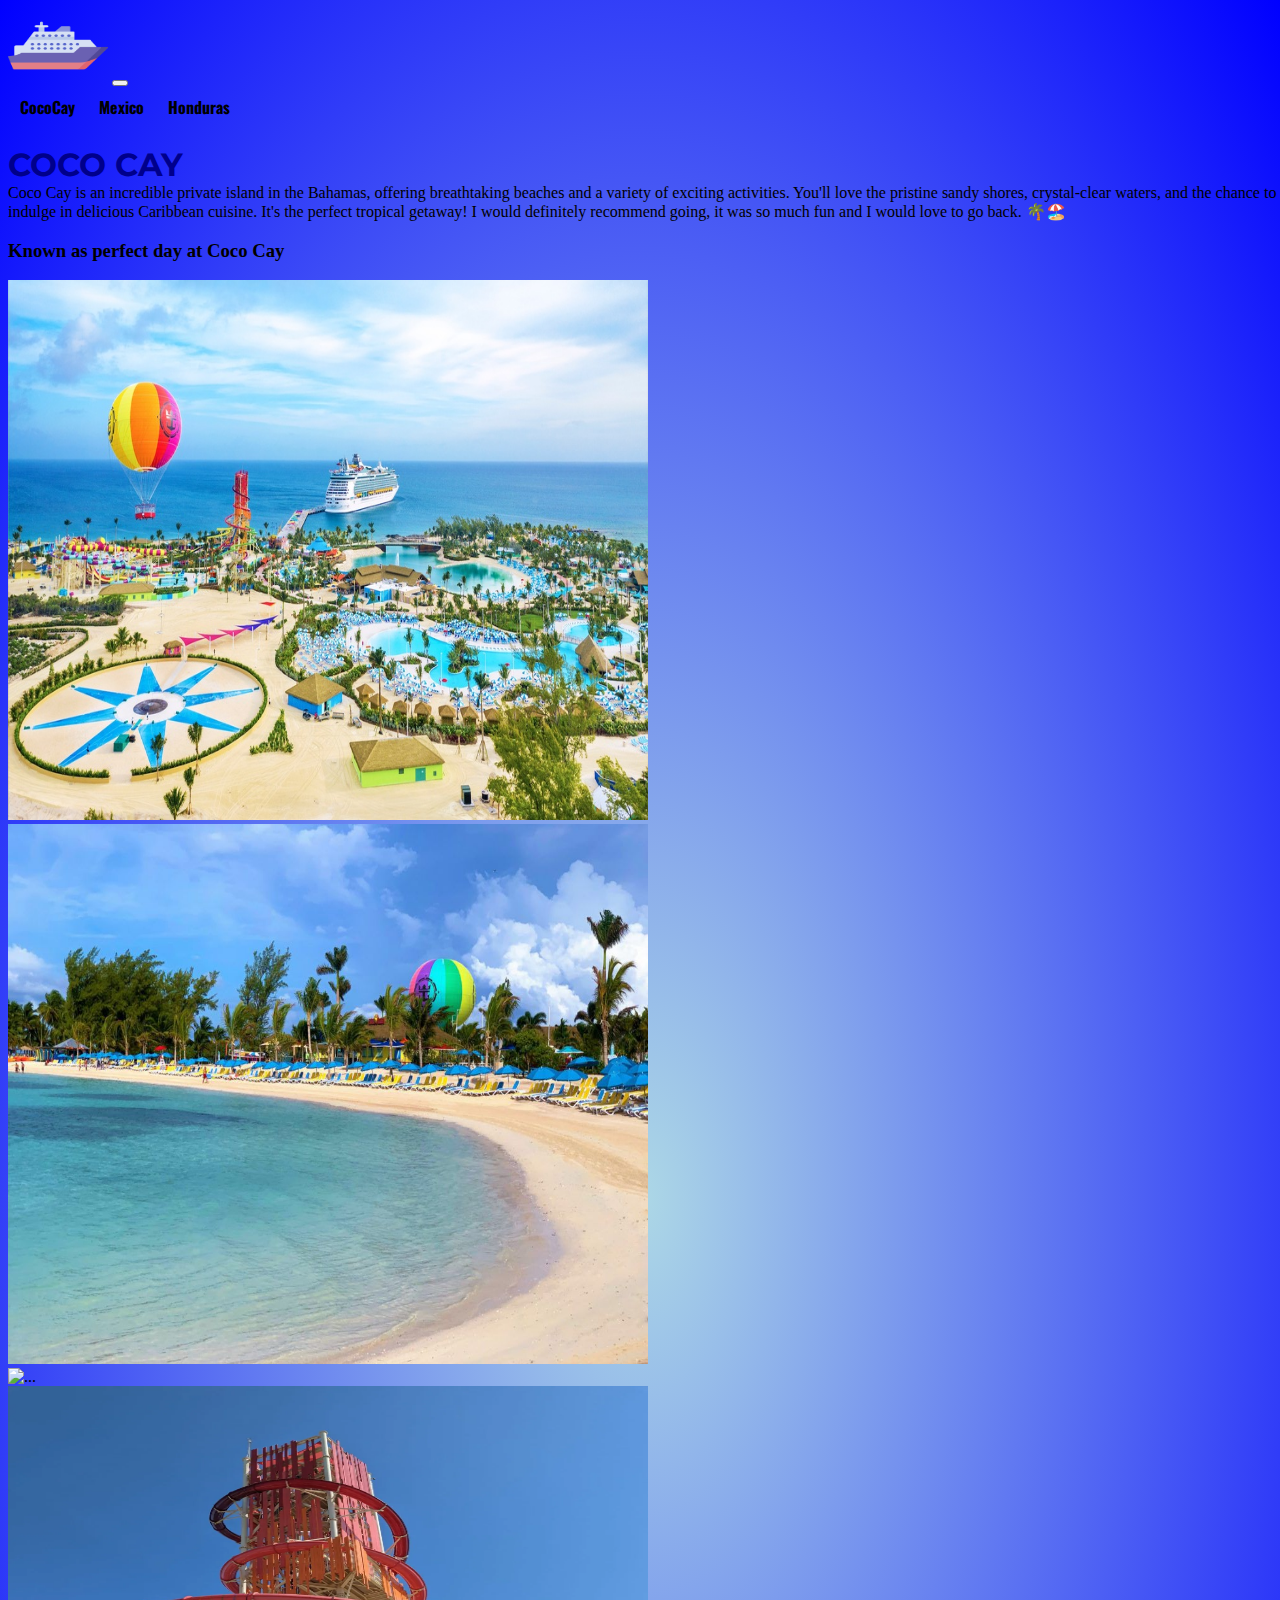
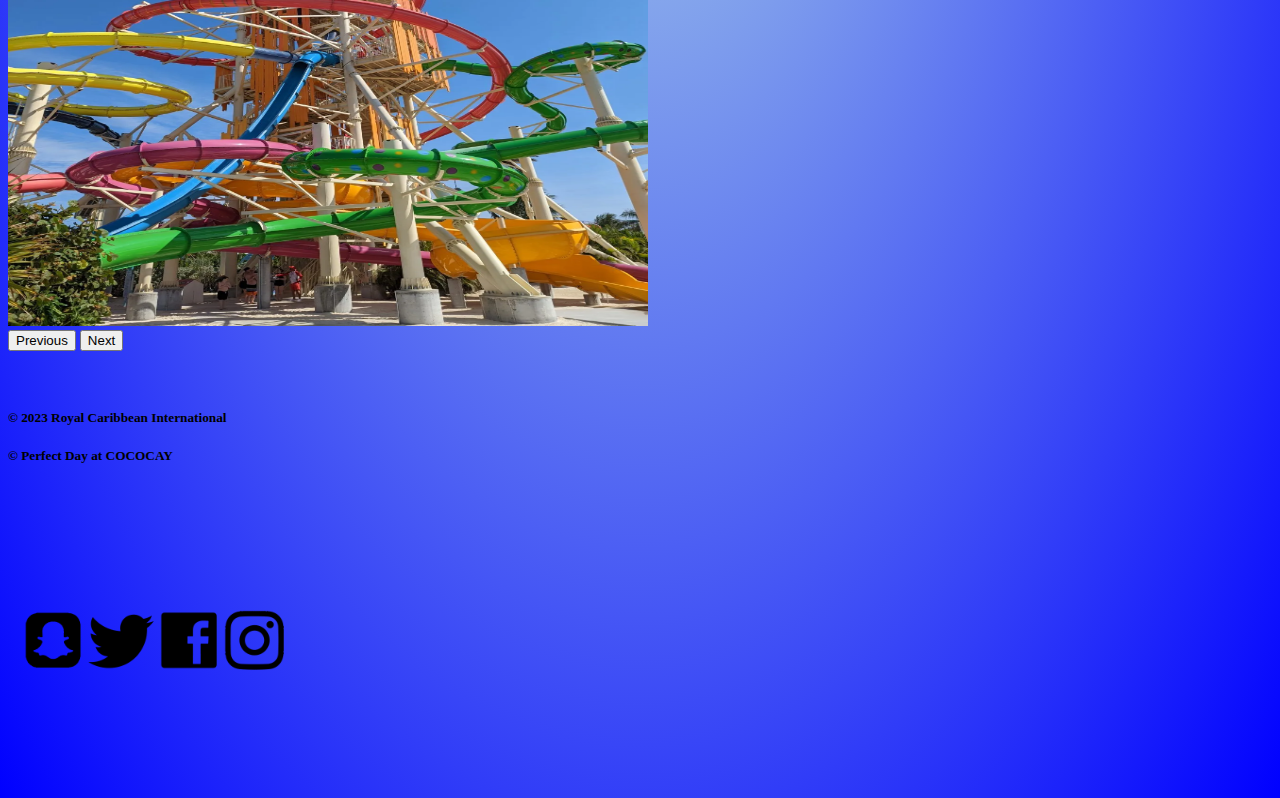
==== commit ffe62897: "Merge branch 'main' of https://github.com/samhirsch0109/summertainment" ====
--- a/cococay.html
+++ b/cococay.html
@@ -13,6 +13,8 @@
 <link href="https://fonts.googleapis.com/css2?family=Montserrat:wght@500&family=Oswald:wght@700&display=swap" rel="stylesheet"> <!--end of fonts-->
     <link href="https://cdn.jsdelivr.net/npm/bootstrap@5.3.2/dist/css/bootstrap.min.css" rel="stylesheet" integrity="sha384-T3c6CoIi6uLrA9TneNEoa7RxnatzjcDSCmG1MXxSR1GAsXEV/Dwwykc2MPK8M2HN" crossorigin="anonymous">
   <link rel="stylesheet" href="style.css"> </head>
+  <nav class="hover-nav">
+    <ul> 
     <nav class="navbar navbar-expand-lg navbar-light">
       <body data-bs-spy="scroll" data-bs-target=".navbar" data-bs-offset="50">
       <div class="container-fluid">
@@ -32,32 +34,34 @@
             </li>
             <li class="nav-item">
               <a class="nav-link" href="honduras.html"> Honduras </a>
+            </ul> 
             </li> 
-        
+         
         </div>
       </div>
+    </ul>
     </nav>
     </nav>
       </a></div> </head>
       
 <br> 
     
-  <body> <h1 class="title"> COCO CAY </h1>
-    <div class="container text-center"> Coco Cay is an incredible private island in the Bahamas, offering breathtaking beaches and a variety of exciting activities. You'll love the pristine sandy shores, crystal-clear waters, and the chance to indulge in delicious Caribbean cuisine. It's the perfect tropical getaway! I really enjoyed it. 🌴🏖️ </div>
+  <body> <h1 class="text-center"> COCO CAY </h1>
+    <div class="container text-center"> Coco Cay is an incredible private island in the Bahamas, offering breathtaking beaches and a variety of exciting activities. You'll love the pristine sandy shores, crystal-clear waters, and the chance to indulge in delicious Caribbean cuisine. It's the perfect tropical getaway! I would definitely recommend going, it was so much fun and I would love to go back. 🌴🏖️ </div>
 
        <h3 class="text-center">  Known as perfect day at Coco Cay</h3>
        <div id="carouselExampleRide" class="carousel slide" data-bs-ride="true">
         <div class="carousel-inner"> <div class="text-center">
-          <div class="carousel-item active">
+          <div class="carousel-item active"> <!--"https://www.royalcaribbean.com/blog/everything-you-need-to-know-about-perfect-day-at-cococay/"-->
             <img src="images/fullislandcococy.jpg" class="d-block w-100" alt="...">
           </div>
-          <div class="carousel-item">
+          <div class="carousel-item"> <!--"https://orlandoparksguy.com/blog/oasis-lagoon-royal-caribbean"-->
             <img src="images/beach.jpg" class="d-block w-100" alt="...">
           </div>
-          <div class="carousel-item">
+          <div class="carousel-item"> <!--my pic-->
             <img src="images/sand.jpeg" class="d-block w-100" alt="...">
           </div>
-          <div class="carousel-item">
+          <div class="carousel-item"> <!--"https://planningaway.com/guide-to-cococay-thrill-water-park/"-->
             <img src="images/slide.webp" class="d-block w-100" alt="...">
         </div>
         <button class="carousel-control-prev" type="button" data-bs-target="#carouselExampleRide" data-bs-slide="prev">
@@ -70,9 +74,10 @@
         </button>
       </div> </div>
 <br> <br>
-<div class="text-center">
-    <h5> © 2023 Royal Caribbean International </h5>
-    <h5> © Perfect Day at COCOCAY </h5>
+ <div class="text-center">
+  <h5> © 2023 Royal Caribbean International </h5> 
+  <h5> © Perfect Day at COCOCAY</h5> 
+  <a href="https://www.royalcaribbean.com/cococay-cruises"><img src="images/SocialMediaIcons.png" class="img-fluid"> </a>  </div> 
 
 
             <script src="https://cdn.jsdelivr.net/npm/bootstrap@5.3.2/dist/js/bootstrap.bundle.min.js" integrity="sha384-C6RzsynM9kWDrMNeT87bh95OGNyZPhcTNXj1NW7RuBCsyN/o0jlpcV8Qyq46cDfL" crossorigin="anonymous"></script>
--- a/style.css
+++ b/style.css
@@ -1,7 +1,7 @@
-h1.title {
+h1.text-center {
     color: darkblue;
-    text-align: center;
     font-family: 'Montserrat', sans-serif;
+    margin: auto;
 }
 
 img.icon {
@@ -28,59 +28,6 @@
     font-weight: bolder;
     font-family: 'Oswald', sans-serif;
 }
-/**https://getdevdone.com/blog/our-favorite-navigation-menu-effects.html--**/
-  
-  ul li{
-    list-style:none;
-    margin:0 20px;
-  }
-  
-  ul li a{
-    display: block;
-    position:relative;
-    text-decoration:none;
-    padding:5px;
-    font-size:9px;
-    font-family: sans-serif;
-    color:#fff;
-    transition:0.5s;
-  }
-  
-  ul:hover li a{
-    transform:scale(1.5);
-    opacity:0.2;
-    filter:blur(5px);
-  }
-  
-  ul li a:hover{
-    transform:scale(2);
-    opacity:1;
-    filter:blur(0);
-    text-decoration:none;
-    color:white;
-  }
-  
-  ul li a:before{
-    content:'';
-    position:absolute;
-    top:0;
-    left:0;
-    width:100%;
-    height:100%;
-    background: rgb(170, 168, 199);
-    transition:0.5s;
-    transform-origin:right;
-    transform:scaleX(0);
-    z-index:-1;
-    color: white;
-  }
-  
-  ul li a:hover:before{
-    transition:transform 0.5s;
-    transform-origin:left;
-    transform:scaleX(1);
-  }
-/**end of nav**/
 img.picture {
   width: 100%;
    display: inline;
@@ -115,7 +62,7 @@
 .img-fluid {
   margin: auto;
   text-align: center;
-  width: 200px;
+  width: 300px;
   display: inline;
 }
 
@@ -127,9 +74,52 @@
 margin: auto;
 border: rounded;
 }
-  .w-100 {
-    width: 50% !important;
-    height: 60vh;
+
+ .w-100 {
+   width: 50% !important;
+   height: 60vh;
     margin: auto;
   }
 
+  .p-12 {
+    color: darkblue;
+  } 
+
+.hover-nav ul {
+  list-style: none;
+  margin: 0;
+  padding: 0;
+  overflow: hidden;
+}
+
+.hover-nav li {
+  float: left;
+}
+
+.hover-nav li a {
+  position: relative;
+  display: block;
+  color: #000000;
+  text-align: center;
+  padding: 8px 12px;
+  text-decoration: none;
+  z-index: 0;
+}
+
+li a::before {
+  position: absolute;
+  content: "";
+  width: 100%;
+  height: 100%;
+  bottom: 0;
+  left: 0;
+  background-color: #8ca8ee;
+  z-index: -1;
+  transform: scale(0);
+  transition: transform 0.5s ease-in-out;
+}
+
+li a:hover::before,
+li a:focus::before {
+  transform: scale(1);
+}
